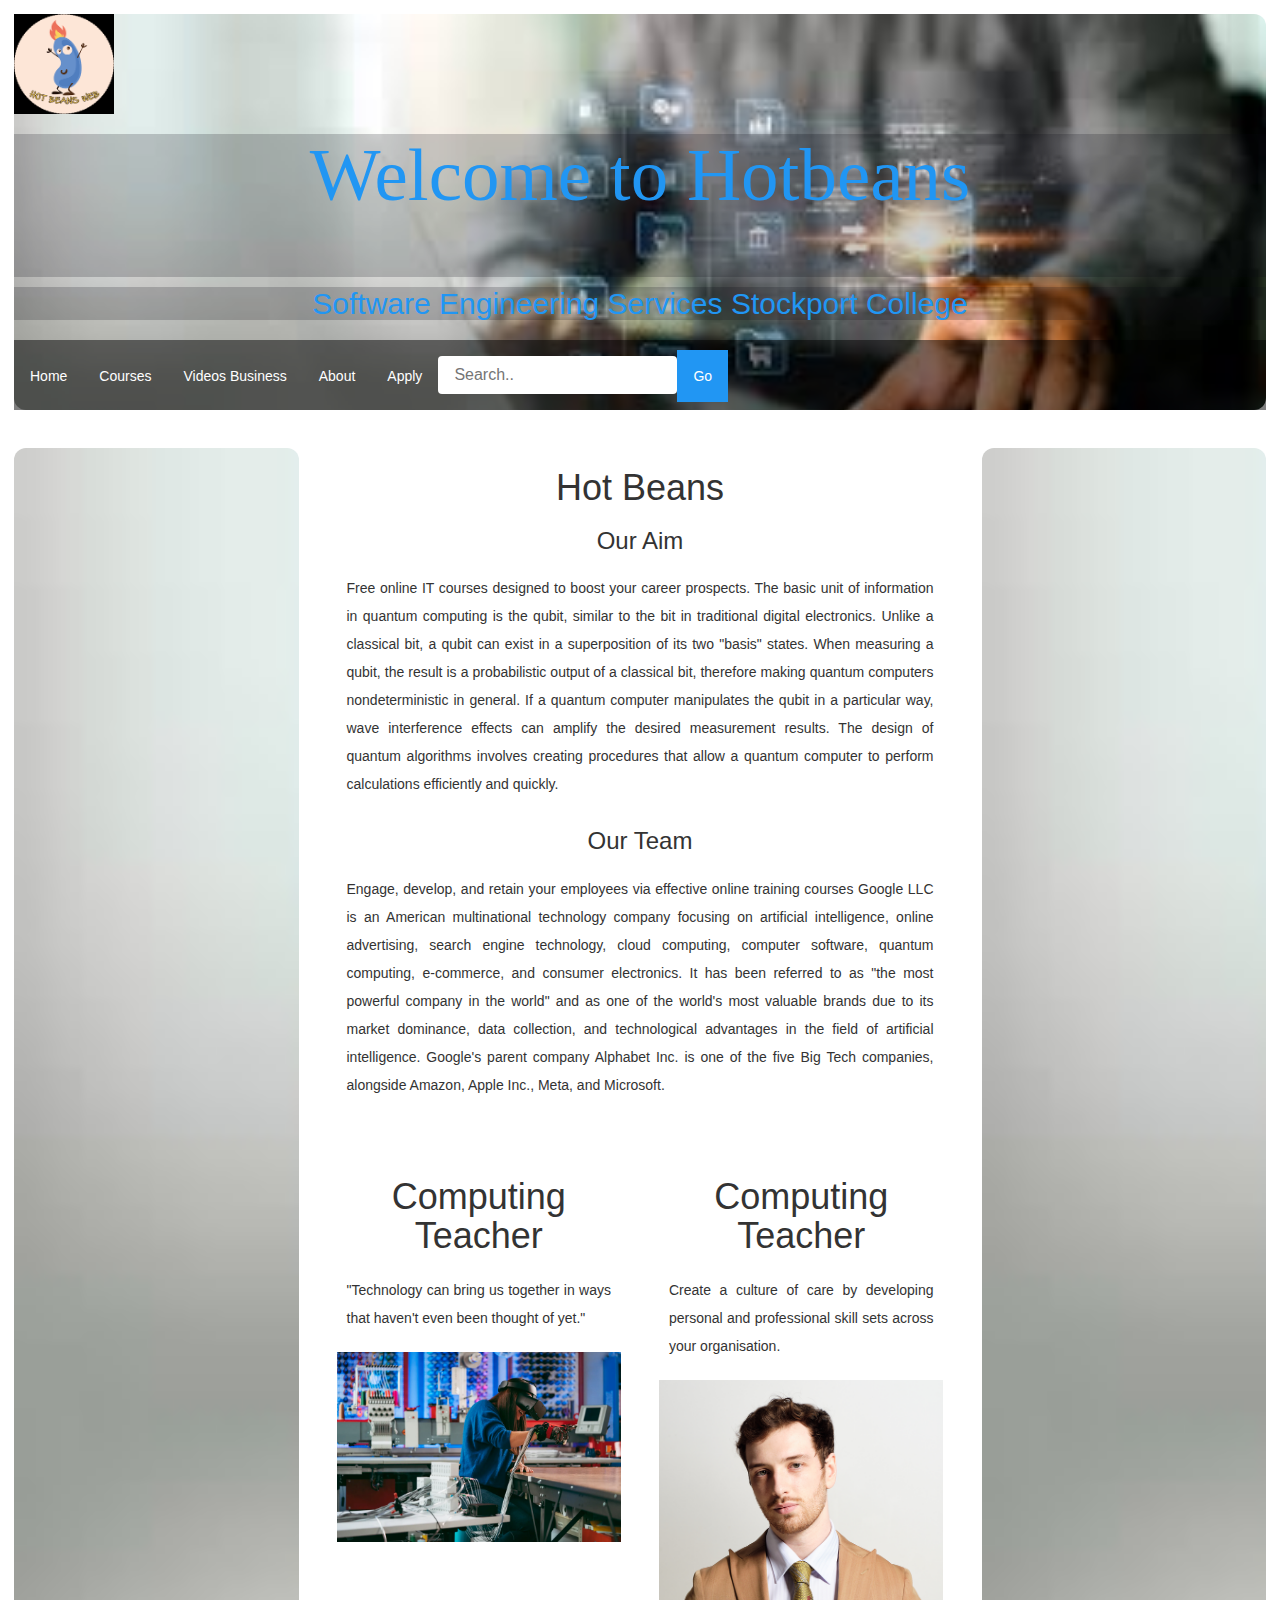
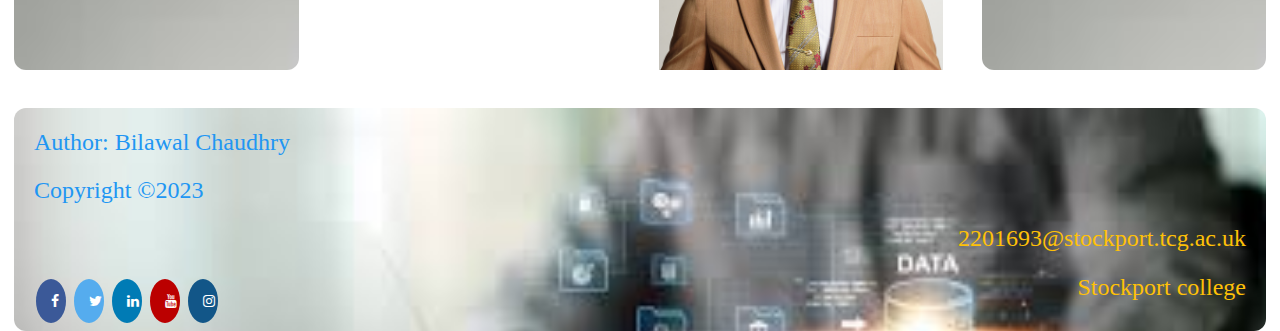
==== index.html @ 250f9d52 "Add files via upload" ====
<!DOCTYPE html>
<!--
Click nbfs://nbhost/SystemFileSystem/Templates/Licenses/license-default.txt to change this license
Click nbfs://nbhost/SystemFileSystem/Templates/Other/html.html to edit this template
-->
<html>
    <head>
            <meta charset="UTF-8">
            <meta name="viewport" content="width=device-width, initial-scale=1.0">
            <meta http-equiv="X-UA-Compatible" content="ie=edge">
                  <title>Home</title>
                  <link rel="stylesheet" href="style/style.css">
                  <link rel="stylesheet" href="https://www.w3schools.com/w3css/4/w3.css">
                  <link rel="stylesheet" href="https://cdnjs.cloudflare.com/ajax/libs/font-awesome/4.7.0/css/font-awesome.min.css">
                  <link rel="stylesheet" href="https://maxcdn.bootstrapcdn.com/bootstrap/3.4.1/css/bootstrap.min.css">
                  <script src="https://ajax.googleapis.com/ajax/libs/jquery/3.5.1/jquery.min.js"></script>
                  <script src="https://maxcdn.bootstrapcdn.com/bootstrap/3.4.1/js/bootstrap.min.js"></script>
                  
                  <link rel="preconnect" href="https://fonts.googleapis.com">
                  <link rel="preconnect" href="https://fonts.gstatic.com" crossorigin>
                  <link href="https://fonts.googleapis.com/css2?family=Londrina+Shadow&display=swap" rel="stylesheet">
    </head>
    
    
    <body>
   <div class="containerA">
       
       
    <div class="header">
        <header>
             <image src="images/logo5.png" class="img-responsive" alt="UML Assignment" style="width:100px;height:100px;"/>
             <h1 class="Title w3-text-blue">Welcome to Hotbeans</h1>
             <h2 class="secondTitle w3-text-blue"> Software Engineering Services Stockport College</h2>
             <ul class="w3-bar">
              <li> <a href="index.html" class="w3-bar-item w3-button w3-padding-16 w3-text-white">Home</a></li>
              <li><a href="application.html" class="w3-bar-item w3-button w3-padding-16 w3-text-white">Courses</a></li>
              <li><a href="video.html" class="w3-bar-item w3-button w3-padding-16 w3-text-white">Videos Business</a></li>
              <li> <a href="about.html" class="w3-bar-item w3-button w3-padding-16 w3-text-white">About</a></li>
              <li><a href="contact.html" class="w3-bar-item w3-button w3-padding-16 w3-text-white">Apply</a></li> 
              <li><input type="text" class="w3-bar-item w3-input" placeholder="Search.." style="font-size:12pt; color: black"/>
                  <a href="http://www.google.com" class="w3-bar-item w3-button w3-padding-16 w3-blue" style="size: 10px">Go</a></li>
             </ul> 
             </header>
     </div>
    <div class="content-0"></div>
    <div class="content-1">
            <h1>Hot Beans</h1>
            <h3> Our Aim </h3>
             <p>Free online IT courses designed to boost your career prospects.
             The basic unit of information in quantum computing is the qubit,
             similar to the bit in traditional digital electronics. Unlike a classical bit, 
             a qubit can exist in a superposition of its two "basis" states. When measuring a 
             qubit, the result is a probabilistic output of a classical bit, therefore making 
             quantum computers nondeterministic in general. If a quantum computer manipulates 
             the qubit in a particular way, wave interference effects can amplify the desired 
             measurement results. The design of quantum algorithms involves creating procedures that allow a 
             quantum computer to perform calculations efficiently and quickly.
             </p>
             
  <h3>Our Team </h3>
<p>Engage, develop, and retain your employees via effective online training courses
Google LLC  is an American multinational technology company focusing on 
artificial intelligence, online advertising, search engine technology, cloud computing, 
computer software, quantum computing, e-commerce, and consumer electronics.
It has been referred to as "the most powerful company in the world"
and as one of the world's most valuable brands due to its market dominance, 
data collection, and technological advantages in the field of artificial intelligence.
Google's parent company Alphabet Inc. is one of the five Big Tech companies, alongside Amazon, Apple Inc., Meta, and Microsoft.
</p>           
        
    </div>
       <div class="content-2"><h1 style="text-align: center">Computing Teacher</h1>
           <p>"Technology can bring us together in ways that
               haven't even been thought of yet."</p>
            <image src="images/haptic.png" class="img-responsive" alt="UML Assignment"/>
       </div>
    
    <div class="content-3">
        <h1> Computing Teacher</h1>
        
            <p> Create a culture of care by developing personal and professional skill sets across your organisation.</p>
            
            <image class="img-responsive" src="images/Connor.png"  alt="Connor"/>
    </div>
        <div class="content-4"></div>
        <div class="footer">
           
                        <h3 class="author w3-text-blue">Author: Bilawal Chaudhry</h3>
                        <H3 class="author w3-text-blue">Copyright &copy;2023</h3>
                        <h3 class="email w3-text-amber">2201693@stockport.tcg.ac.uk</h3>
                        <H3 class="college w3-text-amber">Stockport college</h3>
                      <a href="#" class="fa fa-facebook"></a>
                      <a href="#" class="fa fa-twitter"></a>
                      <a href="#" class="fa fa-linkedin"></a>
                      <a href="#" class="fa fa-youtube"></a>
                      <a href="#" class="fa fa-instagram"></a>
            
                     
            
            
        </div>
      
       
   </div>
    </body>
</html>
---- style/style.css ----
.containerA {
  display: grid;
  width: 100%;
  height: 900px;
  grid-template-columns: 1fr 1fr 1fr 1fr;
  grid-template-rows: 1fr 1fr 1fr 1fr ;
  grid-gap: 1rem;
  grid-template-areas:
      "header header header header"
      "content-0 content-1 content-1 content-4"
      "content-0 content-2 content-3 content-4"
      "footer footer footer footer";
}
.containerB {
  display: grid;
  width: 100%;
  height: 900px;
  grid-template-columns: 1fr 1fr 1fr 1fr;
  grid-template-rows: 1fr 1fr 1fr 1fr ;
  grid-gap: 1rem;
  grid-template-areas:
      "header header header header"
      "content-0 content-1 content-1 content-1"
      "content-0 content-2 content-2 content-2"
      "footer footer footer footer";
}
.containerC {
  display: grid;
  width: 100%;
  height: 900px;
  grid-template-columns: 1fr 1fr 1fr 1fr;
  grid-template-rows: 1fr 1fr 1fr 1fr ;
  grid-gap: 1rem;
  grid-template-areas:
      "header header header header"
      "content-0 content-1 content-1 content-4"
      "content-0 content-2 content-2 content-4"
      "footer footer footer footer";
}
.containerA > * {
  border: 0px solid black;
  
}
.header {
  grid-area: header;
  
}
header{
    background: url("../images/bkg1.jpg");
  background-size: cover;
  background-color: rgba(10,10,20,0.2);
  margin: 1em;
  border-radius: 12px;
  position: relative;
}
.content-0 {
  grid-area: content-0;
    background: url("../images/bkg1.jpg");
  background-size: cover;
  background-color: rgba(10,10,20,0.2);
  margin: 1em;
  border-radius: 12px;
  position: relative;
}
.content-1 {
  grid-area: content-1;
  margin: 1em;
  position: relative;
}

.content-2 {
  grid-area: content-2;
  margin: 1em;
  position: relative;
}

.content-3 {
  grid-area: content-3;
  margin: 1em;
  position: relative;
}
.content-4 {
  grid-area: content-4;
   background: url("../images/bkg1.jpg");
  background-size: cover;
  background-color: rgba(10,10,20,0.2);
  margin: 1em;
  border-radius: 12px;
  position: relative;
}

.footer {
  grid-area: footer;
   background: url("../images/bkg1.jpg");
  background-size: cover;
  background-color: rgba(10,10,20,0.2);
  margin: 1em;
  border-radius: 12px;
  position: relative;
 
}

body{
    box-sizing: border-box;
  margin: 0;
  padding: 0;
  background-color: blue;
  font-family: "lato", sans-serif;
}
.center {
  display: block;
  margin-left: auto;
  margin-right: auto;
  width: 12%;
}
.center2 {
  display: block;
  margin-left: auto;
  margin-right: auto;
  width: 30%;
}
.Title{
    text-align:center;
    font-size: 75px;
    padding-bottom: 60px;
    font-family: "londrina solid, sans-serif";
    color: #cccccc;
    background-color: rgba(10,10,20,0.2);
}
.secondTitle{
    text-align: center;
    margin: 0px 0 20px 0;
    background-color: rgba(10,10,20,0.2);
    color:#f3f3f3;
}


ul{
   
    padding:10px 0px 0px 0px;
    background: rgba(0,0,0,0.5);
}
a{
    color:white;
}
li{
    display:inline;
}
h1{
    text-align: center;
   font-family: "londrina shadow, cursive";
}
h2{
   text-align: center;
   font-family: "londrina shadow, cursive";
}
h3{
    text-align: center;
    font-family: "londrina shadow, cursive";
}
.author{
    text-align: left;
    font-family: "londrina shadow, cursive";
    color:whitesmoke;
    padding: 1px 20px 1px 20px;
}
.email{
    text-align: right;
   font-family: "londrina shadow, cursive";
   padding: 1px 20px 1px 200px;
   color:blue;
}
.college{
    text-align: right;
   font-family: "londrina shadow, cursive";
   padding: 1px 20px 1px 200px;
   color:blue;
}
p{
    padding: 10px;
    text-align: justify;
    line-height: 28px;
    position: relative;
    
}

.fa {
  padding: 15px;
  width: 1px;
  text-align: center;
  text-decoration: none;
  margin: -15px 2px;
  border-radius: 90%;
  position:relative;
  left:20px;
  top:-20px;
  
}
.fa-facebook {
  background: #3B5998;
  color: white;
}

.fa-twitter {
  background: #55ACEE;
  color: white;
}
.fa-linkedin {
  background: #007bb5;
  color: white;
}

.fa-youtube {
  background: #bb0000;
  color: white;
}

.fa-instagram {
  background: #125688;
  color: white;
}
form{
    border-radius: 5px;
  background-color:activecaption;
  padding: 20px;
    
}
input[type=text], select, textarea {
  width: 100%;
  padding: 12px;
  border: 1px solid #ccc;
  border-radius: 4px;
  box-sizing: border-box;
  margin-top: 6px;
  margin-bottom: 16px;
  resize: vertical;
}
input[type=submit] {
  background-color: #04AA6D;
  color: white;
  padding: 12px 20px;
  border: none;
  border-radius: 4px;
  cursor: pointer;
}
input[type=submit]:hover {
  background-color: #45a049;
}
@media(max-width: 500px)
{
    .Title{
        font-size: 36px;
    }
    l1{
        display: block;
        padding: px;
    }
}
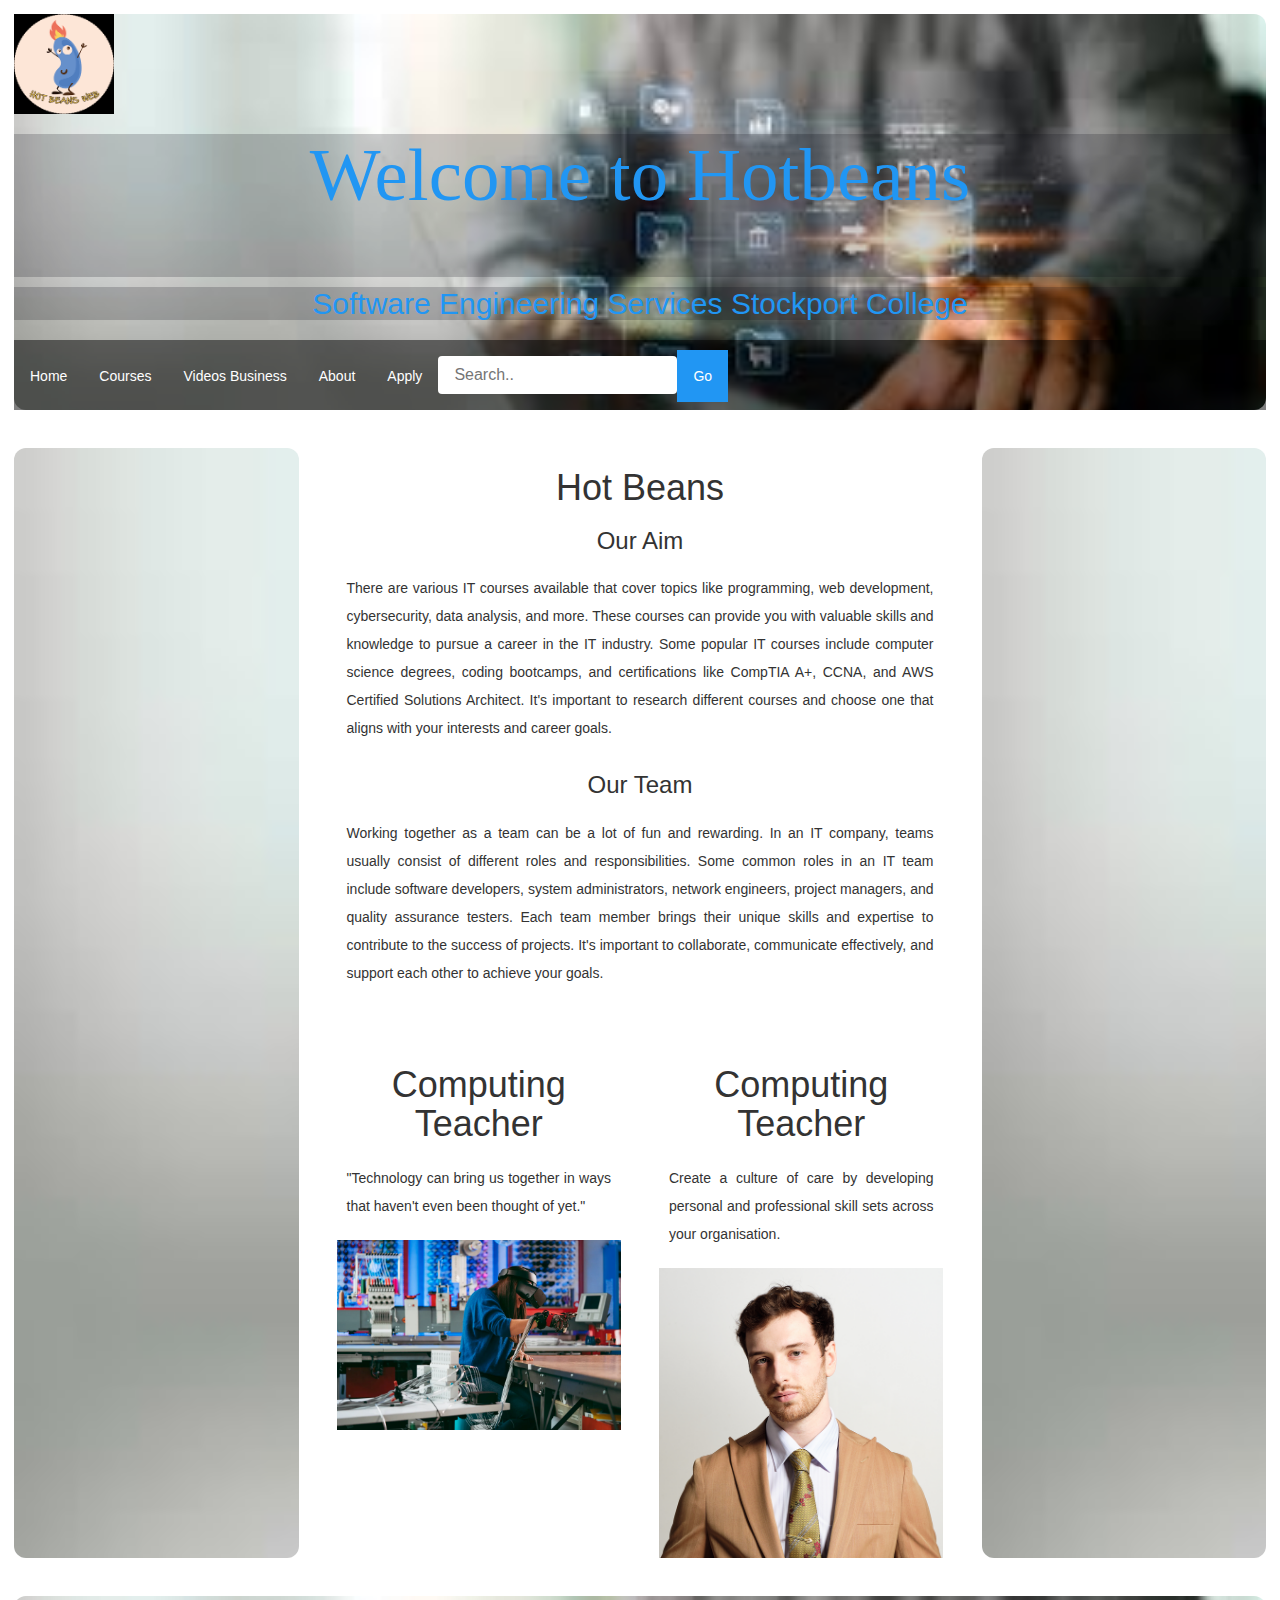
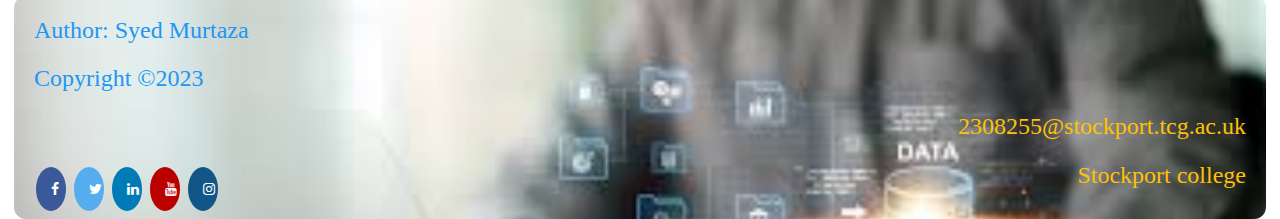
==== commit 1e5e967f: "Add files via upload" ====
--- a/index.html
+++ b/index.html
@@ -46,26 +46,11 @@
     <div class="content-1">
             <h1>Hot Beans</h1>
             <h3> Our Aim </h3>
-             <p>Free online IT courses designed to boost your career prospects.
-             The basic unit of information in quantum computing is the qubit,
-             similar to the bit in traditional digital electronics. Unlike a classical bit, 
-             a qubit can exist in a superposition of its two "basis" states. When measuring a 
-             qubit, the result is a probabilistic output of a classical bit, therefore making 
-             quantum computers nondeterministic in general. If a quantum computer manipulates 
-             the qubit in a particular way, wave interference effects can amplify the desired 
-             measurement results. The design of quantum algorithms involves creating procedures that allow a 
-             quantum computer to perform calculations efficiently and quickly.
+             <p>There are various IT courses available that cover topics like programming, web development, cybersecurity, data analysis, and more. These courses can provide you with valuable skills and knowledge to pursue a career in the IT industry. Some popular IT courses include computer science degrees, coding bootcamps, and certifications like CompTIA A+, CCNA, and AWS Certified Solutions Architect. It's important to research different courses and choose one that aligns with your interests and career goals.
              </p>
              
   <h3>Our Team </h3>
-<p>Engage, develop, and retain your employees via effective online training courses
-Google LLC  is an American multinational technology company focusing on 
-artificial intelligence, online advertising, search engine technology, cloud computing, 
-computer software, quantum computing, e-commerce, and consumer electronics.
-It has been referred to as "the most powerful company in the world"
-and as one of the world's most valuable brands due to its market dominance, 
-data collection, and technological advantages in the field of artificial intelligence.
-Google's parent company Alphabet Inc. is one of the five Big Tech companies, alongside Amazon, Apple Inc., Meta, and Microsoft.
+<p>Working together as a team can be a lot of fun and rewarding. In an IT company, teams usually consist of different roles and responsibilities. Some common roles in an IT team include software developers, system administrators, network engineers, project managers, and quality assurance testers. Each team member brings their unique skills and expertise to contribute to the success of projects. It's important to collaborate, communicate effectively, and support each other to achieve your goals.
 </p>           
         
     </div>
@@ -85,9 +70,9 @@
         <div class="content-4"></div>
         <div class="footer">
            
-                        <h3 class="author w3-text-blue">Author: Bilawal Chaudhry</h3>
+                        <h3 class="author w3-text-blue">Author: Syed Murtaza</h3>
                         <H3 class="author w3-text-blue">Copyright &copy;2023</h3>
-                        <h3 class="email w3-text-amber">2201693@stockport.tcg.ac.uk</h3>
+                        <h3 class="email w3-text-amber">2308255@stockport.tcg.ac.uk</h3>
                         <H3 class="college w3-text-amber">Stockport college</h3>
                       <a href="#" class="fa fa-facebook"></a>
                       <a href="#" class="fa fa-twitter"></a>
